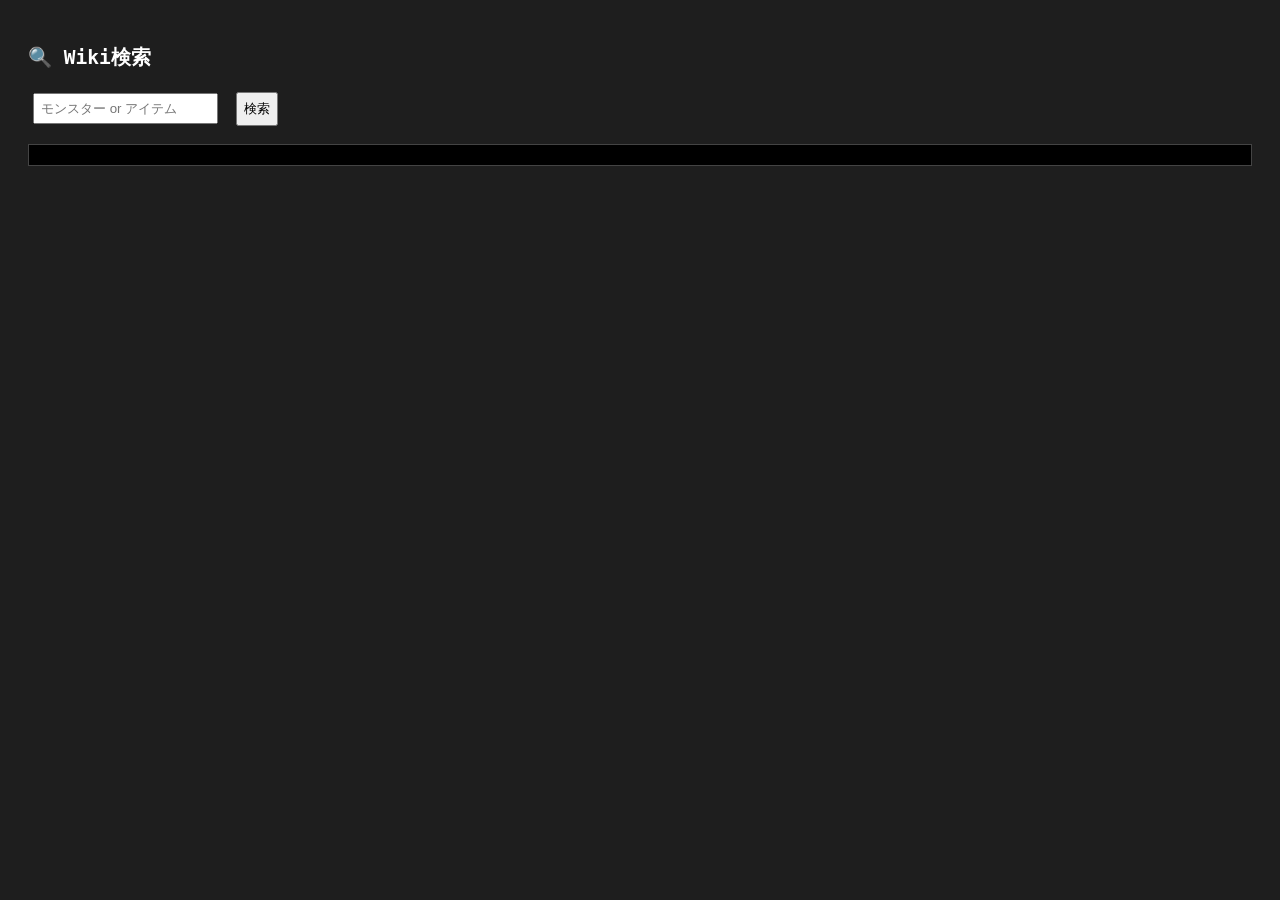
==== index.html @ 4ff8f811 "Update index.html for new wiki features" ====
<!DOCTYPE html>
<html lang="ja">
<head>
<meta charset="UTF-8">
<title>モンスター＆アイテムWiki</title>

<style>
body {
    font-family: monospace;
    background: #1e1e1e;
    color: #fff;
    padding: 20px;
}

input, button {
    padding: 6px;
    margin: 5px;
}

pre {
    background: #000;
    padding: 10px;
    border: 1px solid #444;
    white-space: pre-wrap;
}
</style>
</head>

<body>

<h2>🔍 Wiki検索</h2>

<input id="searchBox" placeholder="モンスター or アイテム">
<button onclick="search()">検索</button>

<pre id="output"></pre>

<!-- ★ deferで確実に後読み込み -->
<script src="script.js" defer></script>

</body>
</html>
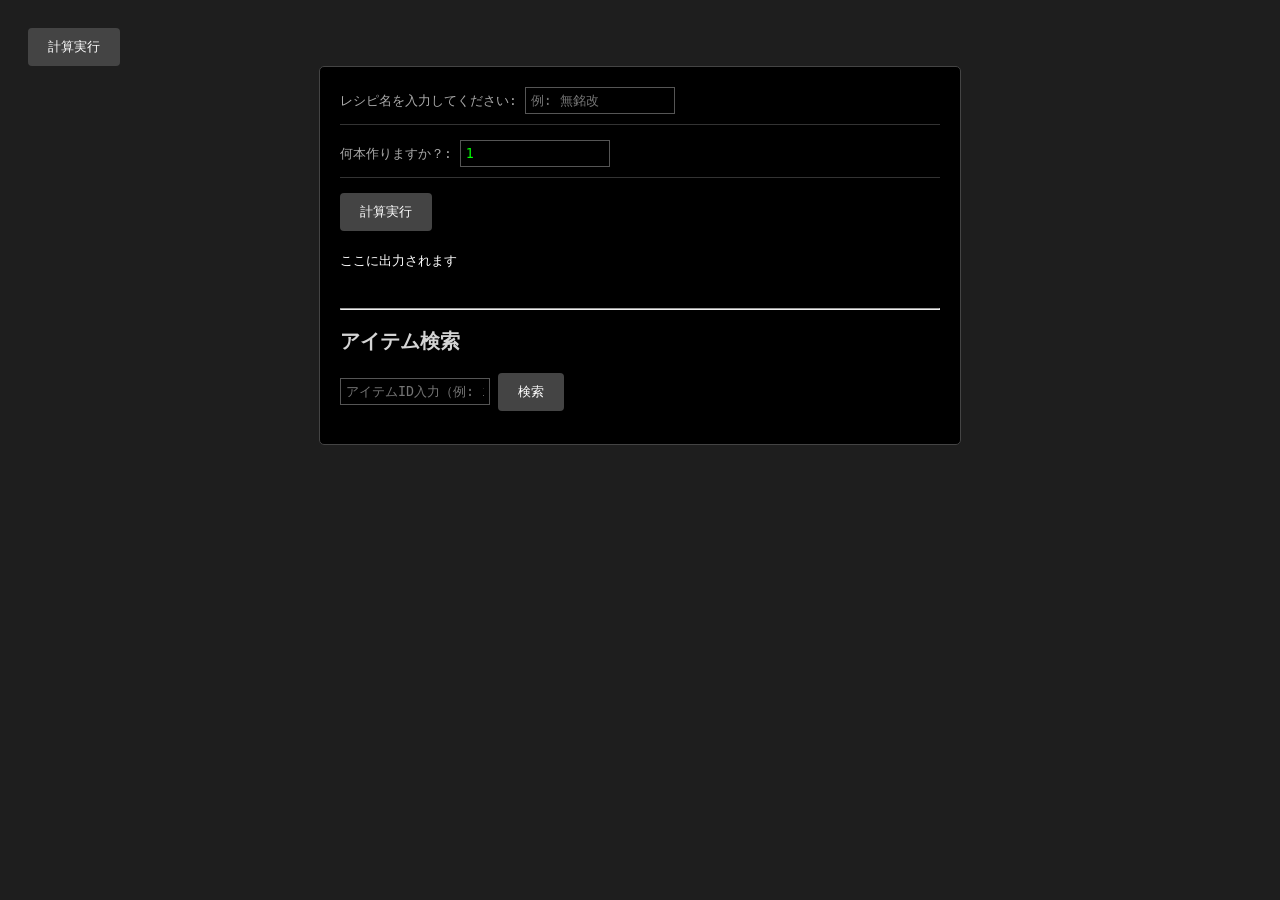
==== commit e66e6ecd: "Update index.html" ====
--- a/index.html
+++ b/index.html
@@ -1,42 +1,102 @@
+<button onclick="calculateMaterials()">計算実行</button>
 <!DOCTYPE html>
 <html lang="ja">
 <head>
-<meta charset="UTF-8">
-<title>モンスター＆アイテムWiki</title>
+    <meta charset="UTF-8">
+    <title>武器製作Wiki - 必要素材計算</title>
 
-<style>
-body {
-    font-family: monospace;
-    background: #1e1e1e;
-    color: #fff;
-    padding: 20px;
-}
+    <style>
+        body {
+            font-family: monospace;
+            padding: 20px;
+            background-color: #1e1e1e;
+            color: #d4d4d4;
+            line-height: 1.6;
+        }
 
-input, button {
-    padding: 6px;
-    margin: 5px;
-}
+        .console-area {
+            background: #000;
+            border: 1px solid #444;
+            padding: 20px;
+            border-radius: 5px;
+            max-width: 600px;
+            margin: 0 auto;
+        }
 
-pre {
-    background: #000;
-    padding: 10px;
-    border: 1px solid #444;
-    white-space: pre-wrap;
-}
-</style>
+        .input-line {
+            margin-bottom: 15px;
+            border-bottom: 1px solid #333;
+            padding-bottom: 10px;
+        }
+
+        input {
+            background: #000;
+            color: #00ff00;
+            border: 1px solid #555;
+            padding: 5px;
+            font-family: monospace;
+            width: 150px;
+        }
+
+        button {
+            cursor: pointer;
+            background: #444;
+            color: white;
+            border: none;
+            padding: 10px 20px;
+            transition: 0.2s;
+            border-radius: 4px;
+        }
+
+        button:hover {
+            background: #666;
+        }
+
+        #output {
+            margin-top: 20px;
+            white-space: pre-wrap;
+            color: #ffffff;
+            min-height: 50px;
+        }
+
+        .label {
+            color: #aaa;
+        }
+    </style>
 </head>
 
 <body>
 
-<h2>🔍 Wiki検索</h2>
+<div class="console-area">
 
-<input id="searchBox" placeholder="モンスター or アイテム">
-<button onclick="search()">検索</button>
+    <div class="input-line">
+        <span class="label">レシピ名を入力してください: </span>
+        <input type="text" id="recipeInput" placeholder="例: 無銘改">
+    </div>
 
-<pre id="output"></pre>
+    <div class="input-line">
+        <span class="label">何本作りますか？: </span>
+        <input type="number" id="countInput" value="1" min="1">
+    </div>
 
-<!-- ★ deferで確実に後読み込み -->
-<script src="script.js" defer></script>
+    <button onclick="calculateMaterials()">計算実行</button>
+
+    <div id="output">ここに出力されます</div>
+
+    <hr>
+
+    <!-- アイテム検索 -->
+    <h2>アイテム検索</h2>
+
+    <input id="itemSearchBox" placeholder="アイテムID入力（例: item_001）">
+    <button onclick="searchItem()">検索</button>
+
+    <p id="itemResult"></p>
+
+</div>
+
+<!-- ★これが重要 -->
+<script src="script.js"></script>
 
 </body>
 </html>
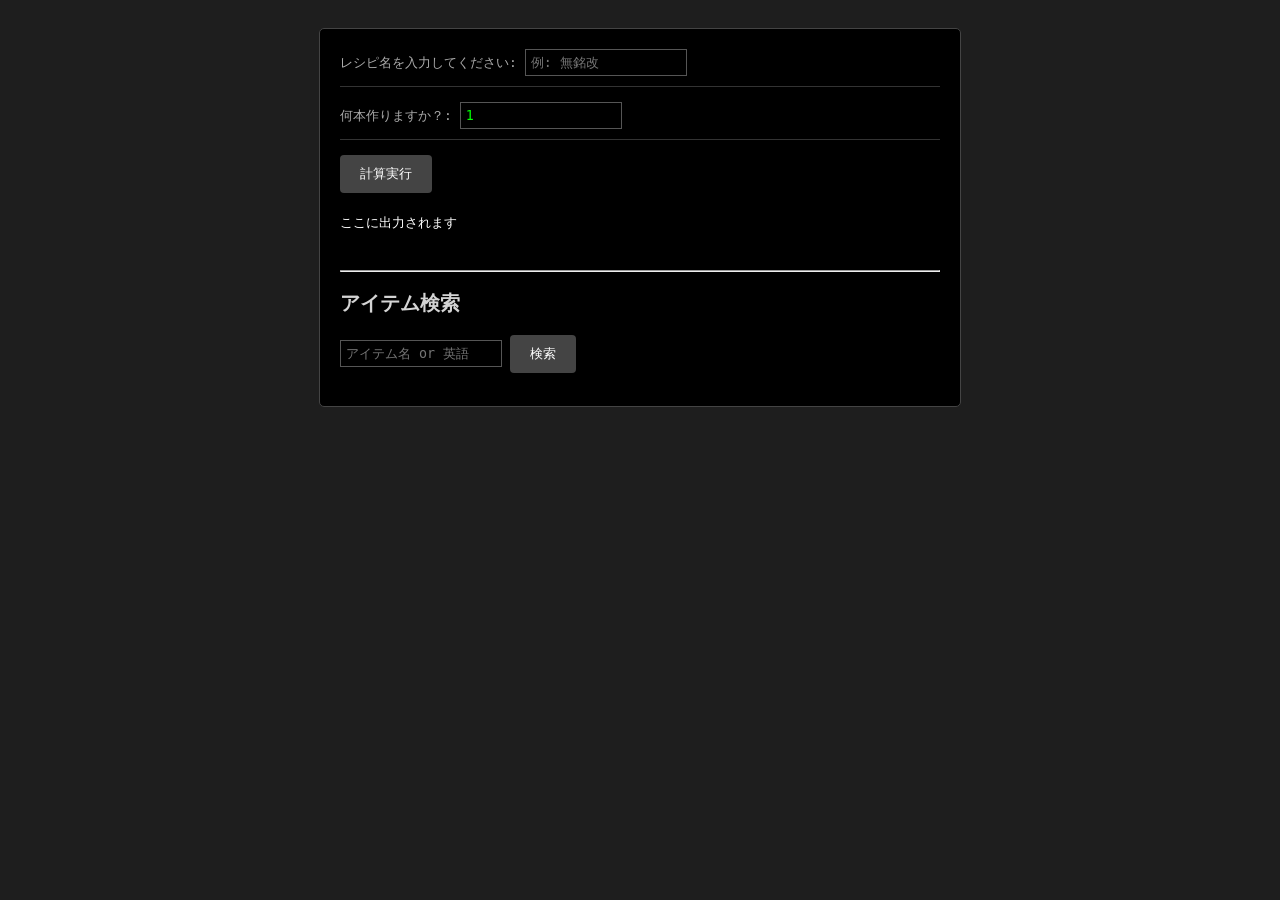
==== commit 8c76121c: "Update index.html" ====
--- a/index.html
+++ b/index.html
@@ -1,4 +1,3 @@
-<button onclick="calculateMaterials()">計算実行</button>
 <!DOCTYPE html>
 <html lang="ja">
 <head>
@@ -69,6 +68,7 @@
 
 <div class="console-area">
 
+    <!-- レシピ -->
     <div class="input-line">
         <span class="label">レシピ名を入力してください: </span>
         <input type="text" id="recipeInput" placeholder="例: 無銘改">
@@ -88,14 +88,14 @@
     <!-- アイテム検索 -->
     <h2>アイテム検索</h2>
 
-    <input id="itemSearchBox" placeholder="アイテムID入力（例: item_001）">
+    <input id="itemSearchBox" placeholder="アイテム名 or 英語">
     <button onclick="searchItem()">検索</button>
 
     <p id="itemResult"></p>
 
 </div>
 
-<!-- ★これが重要 -->
+<!-- JS -->
 <script src="script.js"></script>
 
 </body>
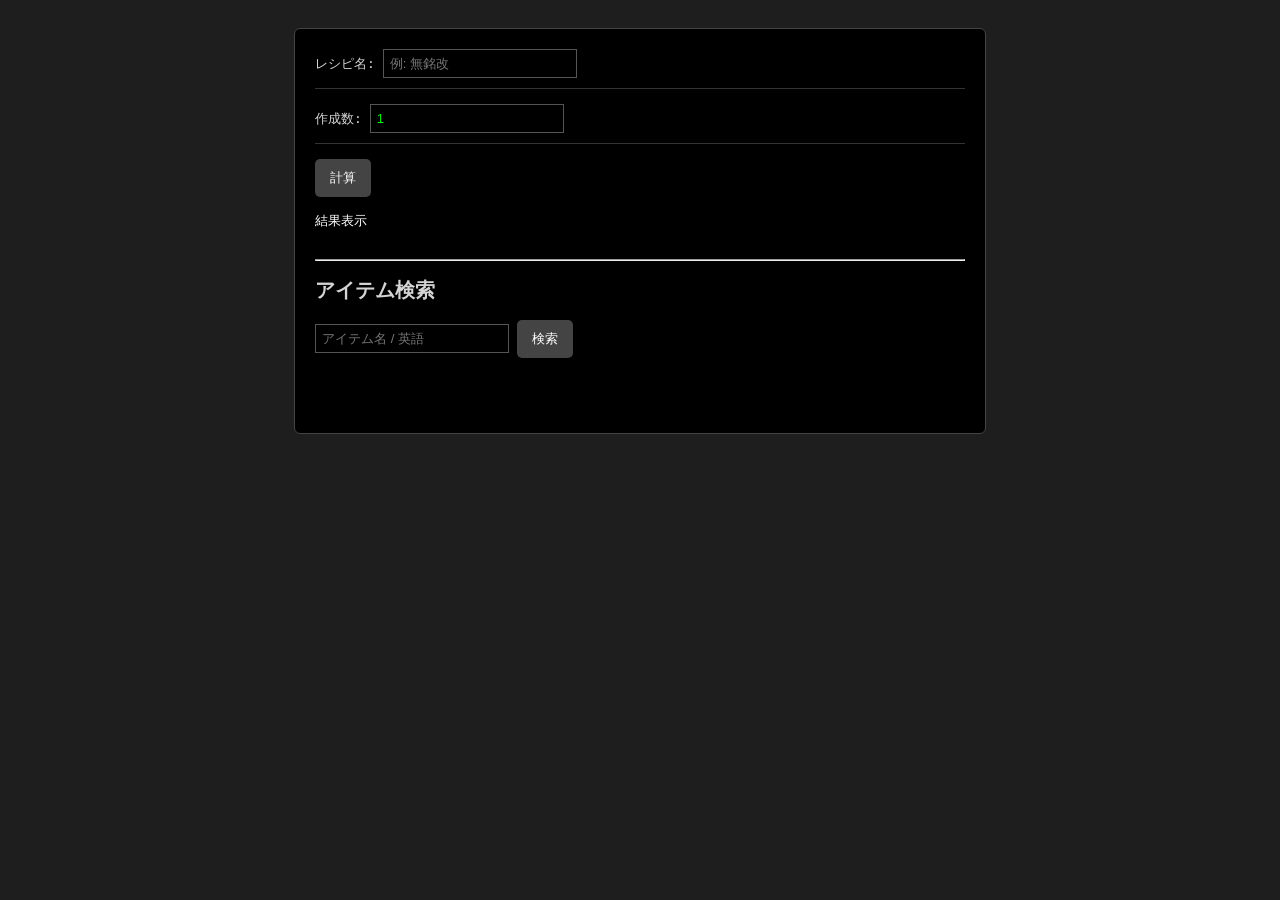
==== commit 85dcdb26: "Update index.html" ====
--- a/index.html
+++ b/index.html
@@ -1,102 +1,92 @@
 <!DOCTYPE html>
 <html lang="ja">
 <head>
-    <meta charset="UTF-8">
-    <title>武器製作Wiki - 必要素材計算</title>
+<meta charset="UTF-8">
+<title>武器製作Wiki - 必要素材計算</title>
 
-    <style>
-        body {
-            font-family: monospace;
-            padding: 20px;
-            background-color: #1e1e1e;
-            color: #d4d4d4;
-            line-height: 1.6;
-        }
+<style>
+body {
+    font-family: monospace;
+    padding: 20px;
+    background-color: #1e1e1e;
+    color: #d4d4d4;
+}
 
-        .console-area {
-            background: #000;
-            border: 1px solid #444;
-            padding: 20px;
-            border-radius: 5px;
-            max-width: 600px;
-            margin: 0 auto;
-        }
+.console-area {
+    background: #000;
+    border: 1px solid #444;
+    padding: 20px;
+    border-radius: 6px;
+    max-width: 650px;
+    margin: auto;
+}
 
-        .input-line {
-            margin-bottom: 15px;
-            border-bottom: 1px solid #333;
-            padding-bottom: 10px;
-        }
+.input-line {
+    margin-bottom: 15px;
+    padding-bottom: 10px;
+    border-bottom: 1px solid #333;
+}
 
-        input {
-            background: #000;
-            color: #00ff00;
-            border: 1px solid #555;
-            padding: 5px;
-            font-family: monospace;
-            width: 150px;
-        }
+input {
+    background: #000;
+    color: #00ff00;
+    border: 1px solid #555;
+    padding: 6px;
+    width: 180px;
+}
 
-        button {
-            cursor: pointer;
-            background: #444;
-            color: white;
-            border: none;
-            padding: 10px 20px;
-            transition: 0.2s;
-            border-radius: 4px;
-        }
+button {
+    background: #444;
+    color: white;
+    border: none;
+    padding: 10px 15px;
+    border-radius: 5px;
+    cursor: pointer;
+}
 
-        button:hover {
-            background: #666;
-        }
+button:hover {
+    background: #666;
+}
 
-        #output {
-            margin-top: 20px;
-            white-space: pre-wrap;
-            color: #ffffff;
-            min-height: 50px;
-        }
-
-        .label {
-            color: #aaa;
-        }
-    </style>
+#output, #itemResult {
+    margin-top: 15px;
+    white-space: pre-wrap;
+    color: #fff;
+    min-height: 40px;
+}
+</style>
 </head>
 
 <body>
 
 <div class="console-area">
 
-    <!-- レシピ -->
     <div class="input-line">
-        <span class="label">レシピ名を入力してください: </span>
+        レシピ名:
         <input type="text" id="recipeInput" placeholder="例: 無銘改">
     </div>
 
     <div class="input-line">
-        <span class="label">何本作りますか？: </span>
+        作成数:
         <input type="number" id="countInput" value="1" min="1">
     </div>
 
-    <button onclick="calculateMaterials()">計算実行</button>
+    <button onclick="calculateMaterials()">計算</button>
 
-    <div id="output">ここに出力されます</div>
+    <div id="output">結果表示</div>
 
     <hr>
 
-    <!-- アイテム検索 -->
     <h2>アイテム検索</h2>
 
-    <input id="itemSearchBox" placeholder="アイテム名 or 英語">
+    <input id="itemSearchBox" placeholder="アイテム名 / 英語">
     <button onclick="searchItem()">検索</button>
 
-    <p id="itemResult"></p>
+    <div id="itemResult"></div>
 
 </div>
 
-<!-- JS -->
-<script src="script.js"></script>
+<script src="script.js" defer></script>
 
 </body>
 </html>
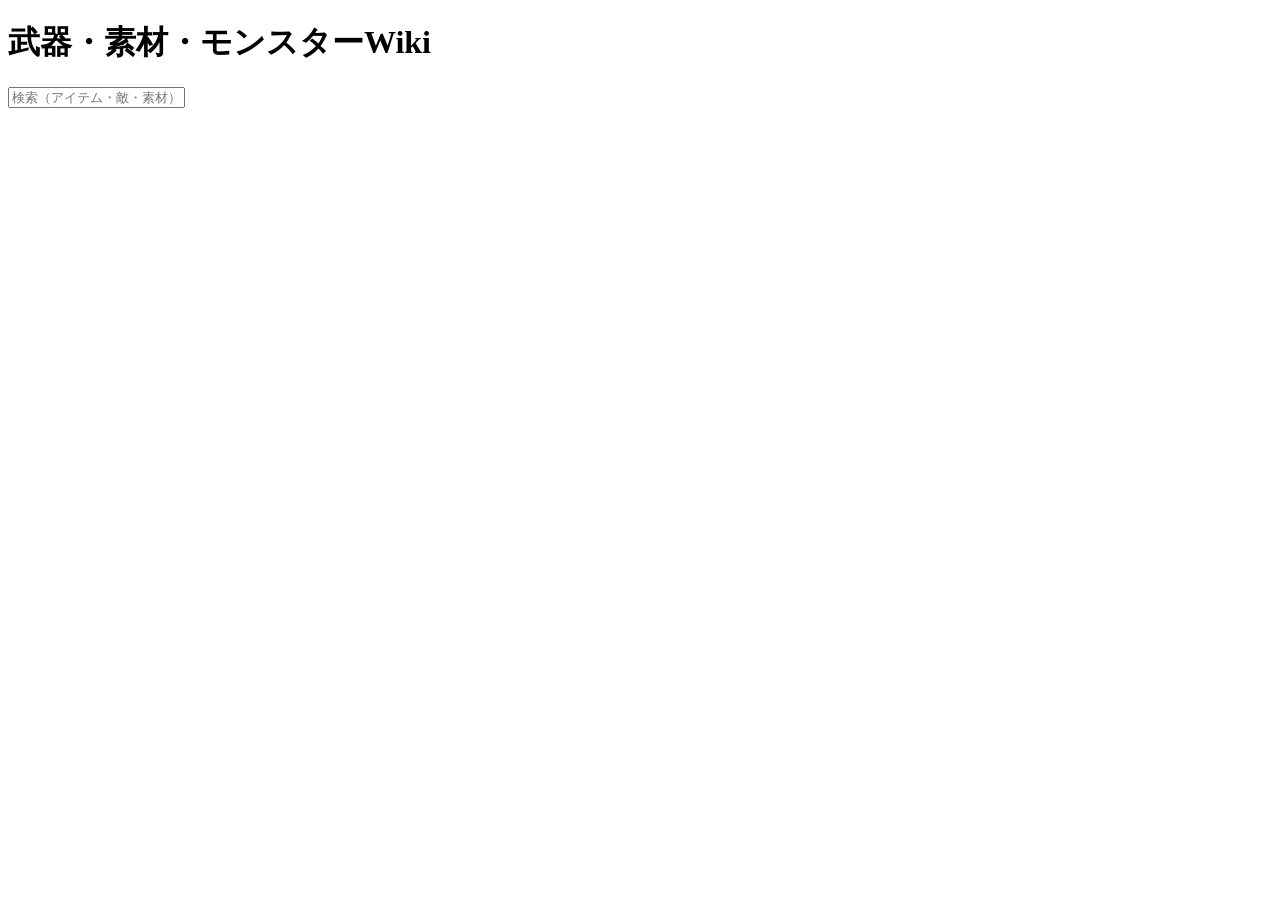
==== commit cd543681: "Update index.html" ====
--- a/index.html
+++ b/index.html
@@ -2,91 +2,17 @@
 <html lang="ja">
 <head>
 <meta charset="UTF-8">
-<title>武器製作Wiki - 必要素材計算</title>
-
-<style>
-body {
-    font-family: monospace;
-    padding: 20px;
-    background-color: #1e1e1e;
-    color: #d4d4d4;
-}
-
-.console-area {
-    background: #000;
-    border: 1px solid #444;
-    padding: 20px;
-    border-radius: 6px;
-    max-width: 650px;
-    margin: auto;
-}
-
-.input-line {
-    margin-bottom: 15px;
-    padding-bottom: 10px;
-    border-bottom: 1px solid #333;
-}
-
-input {
-    background: #000;
-    color: #00ff00;
-    border: 1px solid #555;
-    padding: 6px;
-    width: 180px;
-}
-
-button {
-    background: #444;
-    color: white;
-    border: none;
-    padding: 10px 15px;
-    border-radius: 5px;
-    cursor: pointer;
-}
-
-button:hover {
-    background: #666;
-}
-
-#output, #itemResult {
-    margin-top: 15px;
-    white-space: pre-wrap;
-    color: #fff;
-    min-height: 40px;
-}
-</style>
+<title>Wikiシステム</title>
+<link rel="stylesheet" href="style.css">
 </head>
-
 <body>
 
-<div class="console-area">
+<h1>武器・素材・モンスターWiki</h1>
 
-    <div class="input-line">
-        レシピ名:
-        <input type="text" id="recipeInput" placeholder="例: 無銘改">
-    </div>
+<input id="search" placeholder="検索（アイテム・敵・素材）">
 
-    <div class="input-line">
-        作成数:
-        <input type="number" id="countInput" value="1" min="1">
-    </div>
+<div id="result"></div>
 
-    <button onclick="calculateMaterials()">計算</button>
-
-    <div id="output">結果表示</div>
-
-    <hr>
-
-    <h2>アイテム検索</h2>
-
-    <input id="itemSearchBox" placeholder="アイテム名 / 英語">
-    <button onclick="searchItem()">検索</button>
-
-    <div id="itemResult"></div>
-
-</div>
-
-<script src="script.js" defer></script>
-
+<script src="script.js"></script>
 </body>
 </html>
--- a/style.css
+++ b/style.css
@@ -0,0 +1 @@
+
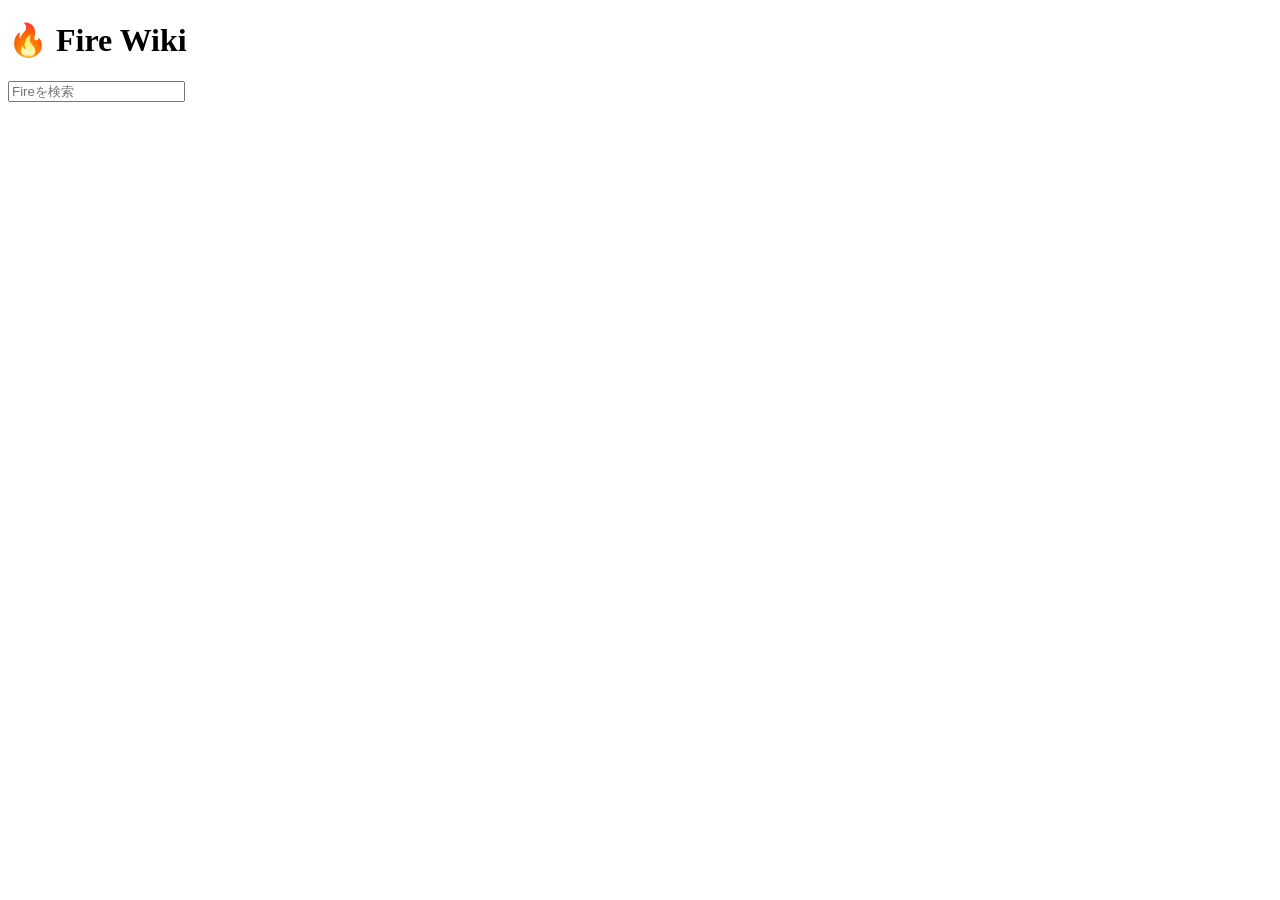
==== commit f40dbfc0: "Update index.html for Fire Wiki" ====
--- a/index.html
+++ b/index.html
@@ -2,14 +2,14 @@
 <html lang="ja">
 <head>
 <meta charset="UTF-8">
-<title>Wikiシステム</title>
+<title>Fire Wiki</title>
 <link rel="stylesheet" href="style.css">
 </head>
 <body>
 
-<h1>武器・素材・モンスターWiki</h1>
+<h1>🔥 Fire Wiki</h1>
 
-<input id="search" placeholder="検索（アイテム・敵・素材）">
+<input id="search" placeholder="Fireを検索">
 
 <div id="result"></div>
 
--- a/style.css
+++ b/style.css
@@ -1 +1,51 @@
 
+let data = { items: [], monsters: [] };
+
+// データ読み込み
+fetch("data.json")
+  .then(res => res.json())
+  .then(json => {
+    data = json;
+    console.log("データ読み込み完了");
+  });
+
+// 検索処理
+const searchInput = document.getElementById("search");
+const result = document.getElementById("result");
+
+searchInput.addEventListener("input", () => {
+  const keyword = searchInput.value.toLowerCase();
+  result.innerHTML = "";
+
+  if (!keyword) return;
+
+  // アイテム検索
+  const items = data.items.filter(i =>
+    i.name.toLowerCase().includes(keyword)
+  );
+
+  // モンスター検索
+  const monsters = data.monsters.filter(m =>
+    m.name.toLowerCase().includes(keyword)
+  );
+
+  // 表示
+  items.forEach(i => {
+    result.innerHTML += `
+      <div class="card">
+        <b>アイテム:</b> ${i.name}<br>
+        素材: ${i.materials.join(", ")}<br>
+        ドロップ: ${i.dropFrom.join(", ")}
+      </div>
+    `;
+  });
+
+  monsters.forEach(m => {
+    result.innerHTML += `
+      <div class="card">
+        <b>モンスター:</b> ${m.name}<br>
+        ドロップ: ${m.drops.join(", ")}
+      </div>
+    `;
+  });
+});
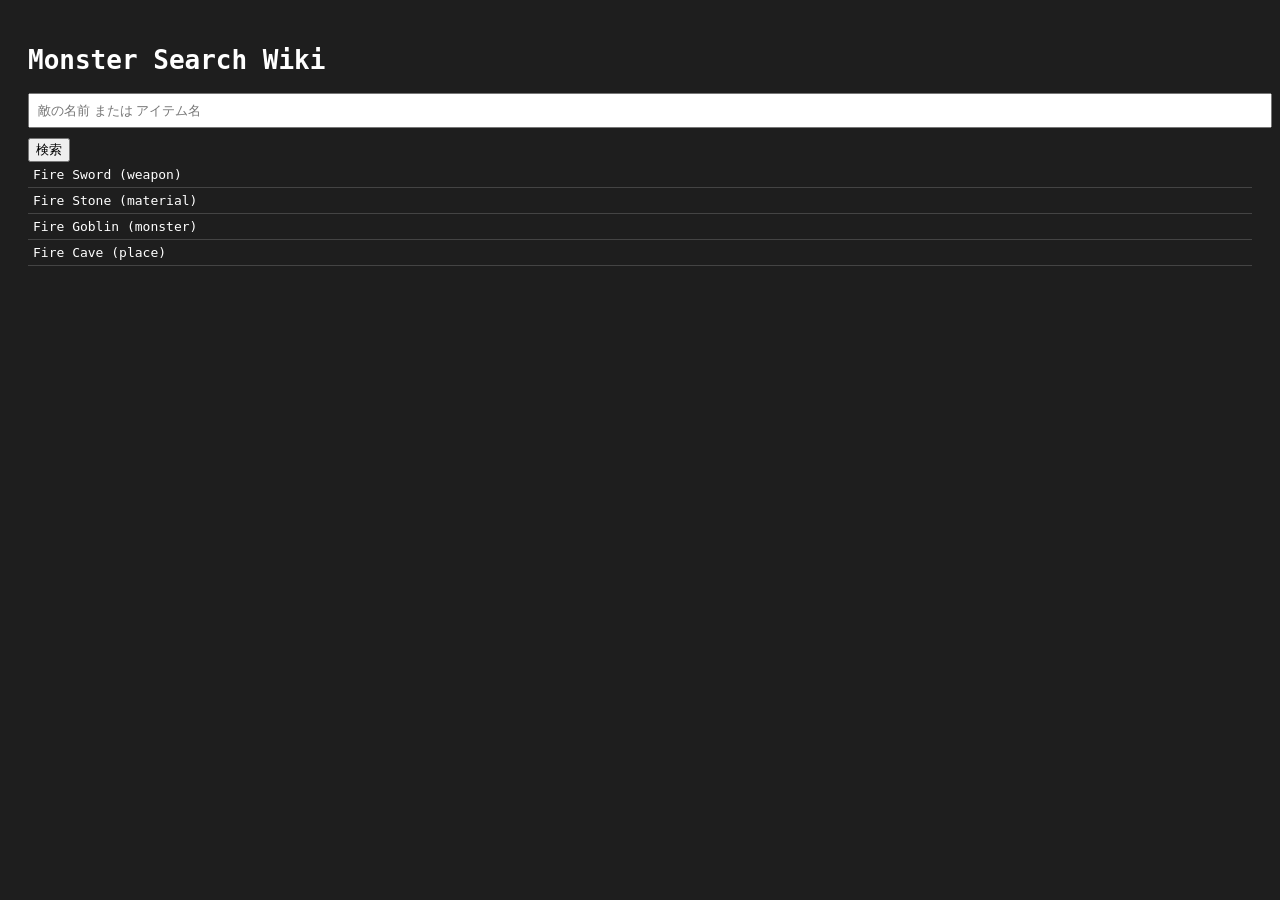
==== commit 0a2bd9ef: "Update index.html" ====
--- a/index.html
+++ b/index.html
@@ -1,18 +1,19 @@
 <!DOCTYPE html>
 <html lang="ja">
 <head>
-<meta charset="UTF-8">
-<title>Fire Wiki</title>
-<link rel="stylesheet" href="style.css">
+  <meta charset="UTF-8">
+  <title>Monster Search Wiki</title>
+  <link rel="stylesheet" href="style.css">
 </head>
 <body>
 
-<h1>🔥 Fire Wiki</h1>
+  <h1>Monster Search Wiki</h1>
 
-<input id="search" placeholder="Fireを検索">
+  <input id="search" placeholder="敵の名前 または アイテム名">
+  <button onclick="search()">検索</button>
 
-<div id="result"></div>
+  <div id="result"></div>
 
-<script src="script.js"></script>
+  <script src="script.js"></script>
 </body>
 </html>
--- a/style.css
+++ b/style.css
@@ -1,51 +1,17 @@
+body {
+  font-family: monospace;
+  background: #1e1e1e;
+  color: white;
+  padding: 20px;
+}
 
-let data = { items: [], monsters: [] };
+input {
+  width: 100%;
+  padding: 8px;
+  margin-bottom: 10px;
+}
 
-// データ読み込み
-fetch("data.json")
-  .then(res => res.json())
-  .then(json => {
-    data = json;
-    console.log("データ読み込み完了");
-  });
-
-// 検索処理
-const searchInput = document.getElementById("search");
-const result = document.getElementById("result");
-
-searchInput.addEventListener("input", () => {
-  const keyword = searchInput.value.toLowerCase();
-  result.innerHTML = "";
-
-  if (!keyword) return;
-
-  // アイテム検索
-  const items = data.items.filter(i =>
-    i.name.toLowerCase().includes(keyword)
-  );
-
-  // モンスター検索
-  const monsters = data.monsters.filter(m =>
-    m.name.toLowerCase().includes(keyword)
-  );
-
-  // 表示
-  items.forEach(i => {
-    result.innerHTML += `
-      <div class="card">
-        <b>アイテム:</b> ${i.name}<br>
-        素材: ${i.materials.join(", ")}<br>
-        ドロップ: ${i.dropFrom.join(", ")}
-      </div>
-    `;
-  });
-
-  monsters.forEach(m => {
-    result.innerHTML += `
-      <div class="card">
-        <b>モンスター:</b> ${m.name}<br>
-        ドロップ: ${m.drops.join(", ")}
-      </div>
-    `;
-  });
-});
+.item {
+  padding: 5px;
+  border-bottom: 1px solid #444;
+}
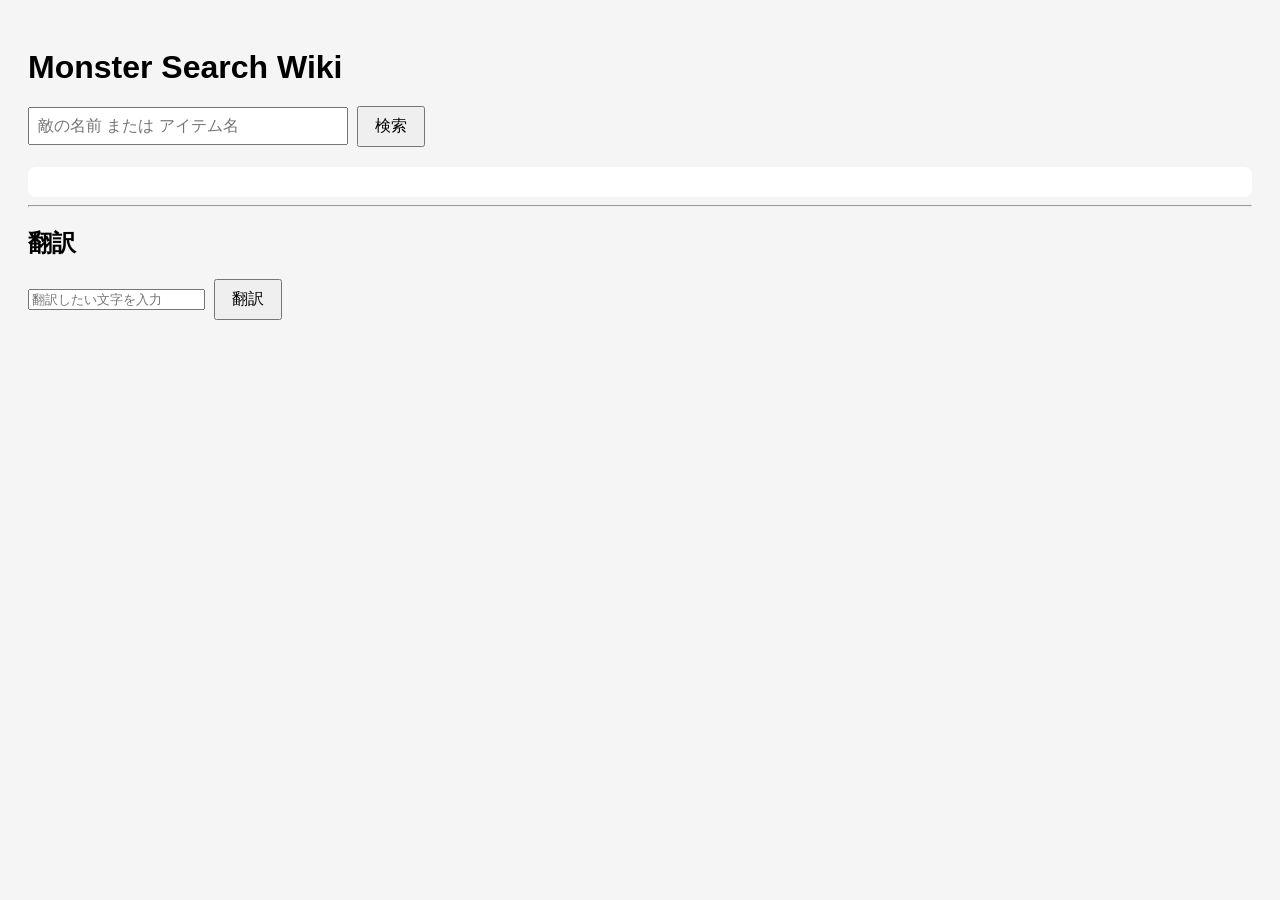
==== commit 7bcda138: "Update index.html" ====
--- a/index.html
+++ b/index.html
@@ -9,11 +9,20 @@
 
   <h1>Monster Search Wiki</h1>
 
+  <!-- 検索 -->
   <input id="search" placeholder="敵の名前 または アイテム名">
   <button onclick="search()">検索</button>
 
   <div id="result"></div>
 
+  <hr>
+
+  <!-- 翻訳機能 -->
+  <h2>翻訳</h2>
+  <input id="translateInput" type="text" placeholder="翻訳したい文字を入力">
+  <button onclick="translateText()">翻訳</button>
+  <p id="translateResult"></p>
+
   <script src="script.js"></script>
 </body>
 </html>
--- a/style.css
+++ b/style.css
@@ -1,17 +1,28 @@
 body {
-  font-family: monospace;
-  background: #1e1e1e;
-  color: white;
+  font-family: sans-serif;
   padding: 20px;
+  background: #f5f5f5;
 }
 
-input {
-  width: 100%;
-  padding: 8px;
-  margin-bottom: 10px;
+h1 {
+  margin-bottom: 20px;
 }
 
-.item {
-  padding: 5px;
-  border-bottom: 1px solid #444;
+#search {
+  width: 300px;
+  padding: 8px;
+  font-size: 16px;
 }
+
+button {
+  padding: 8px 16px;
+  font-size: 16px;
+  margin-left: 5px;
+}
+
+#result {
+  margin-top: 20px;
+  padding: 15px;
+  background: white;
+  border-radius: 8px;
+}
